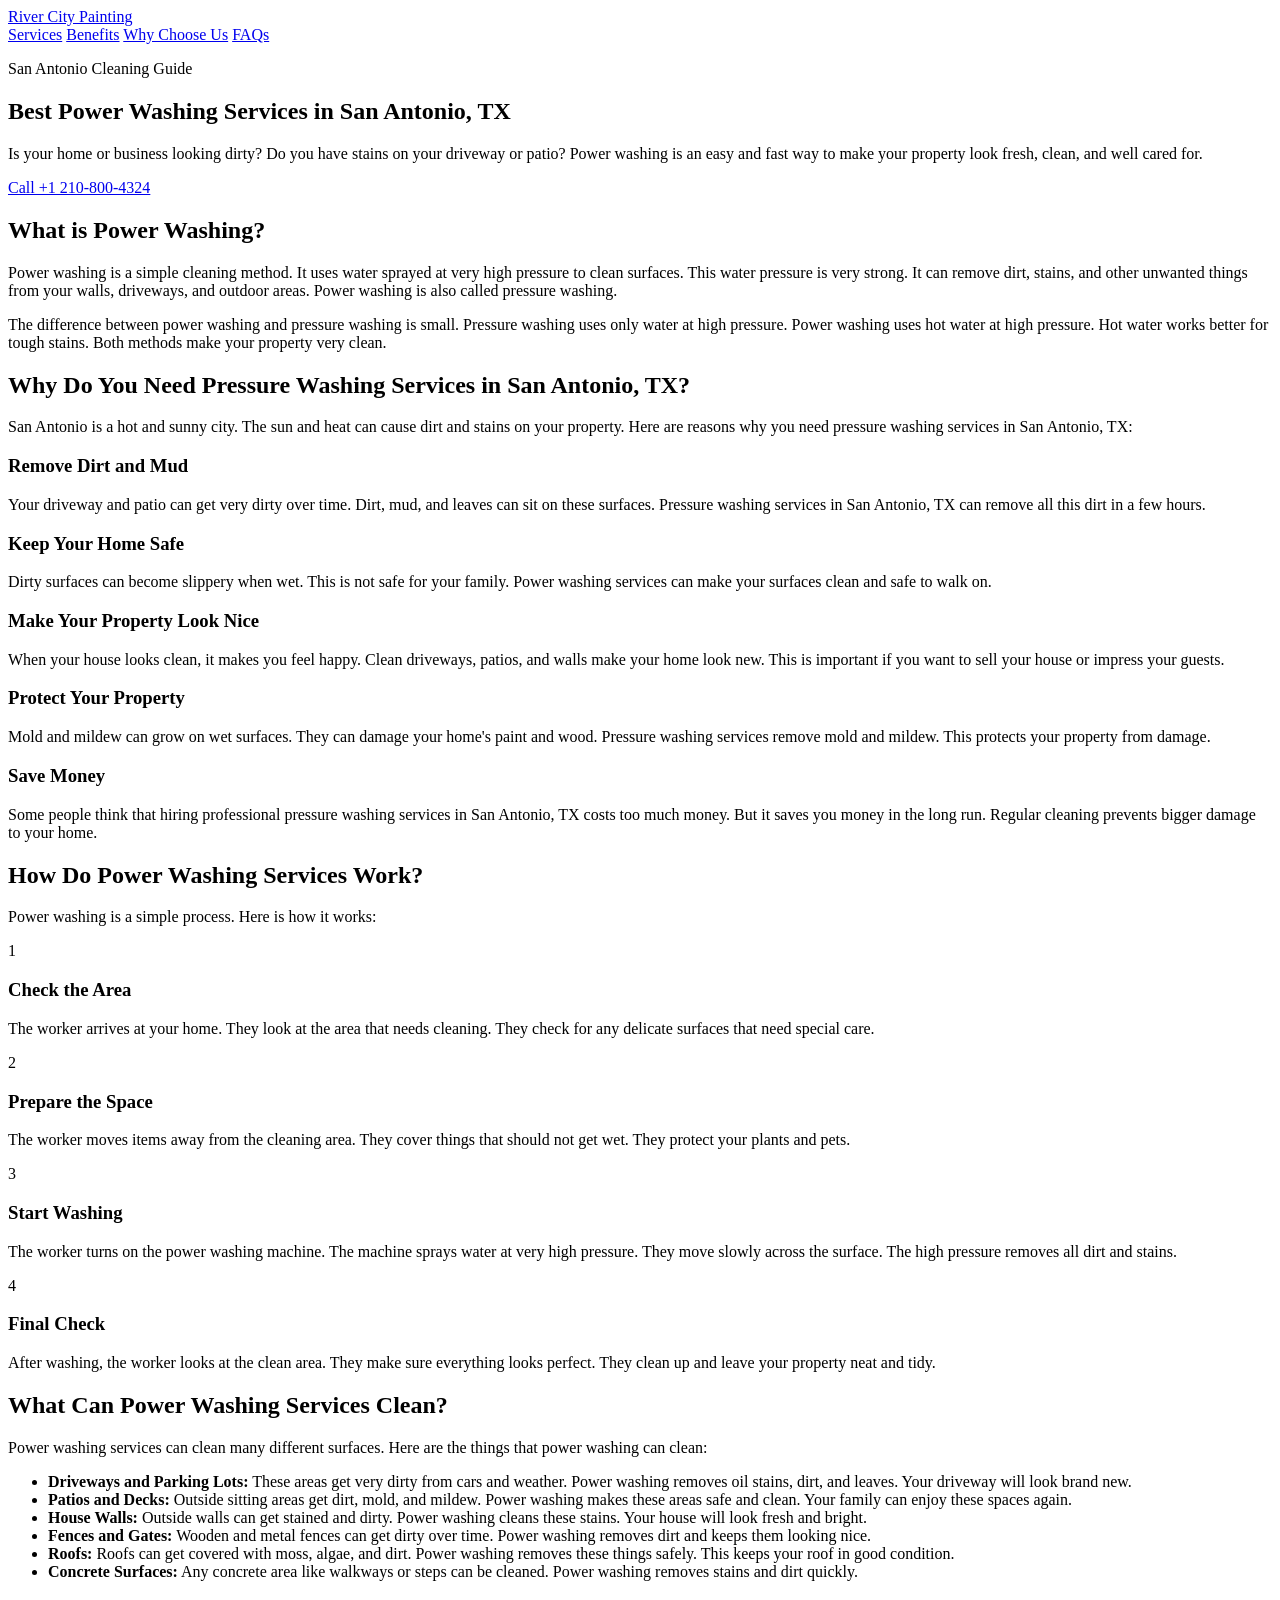
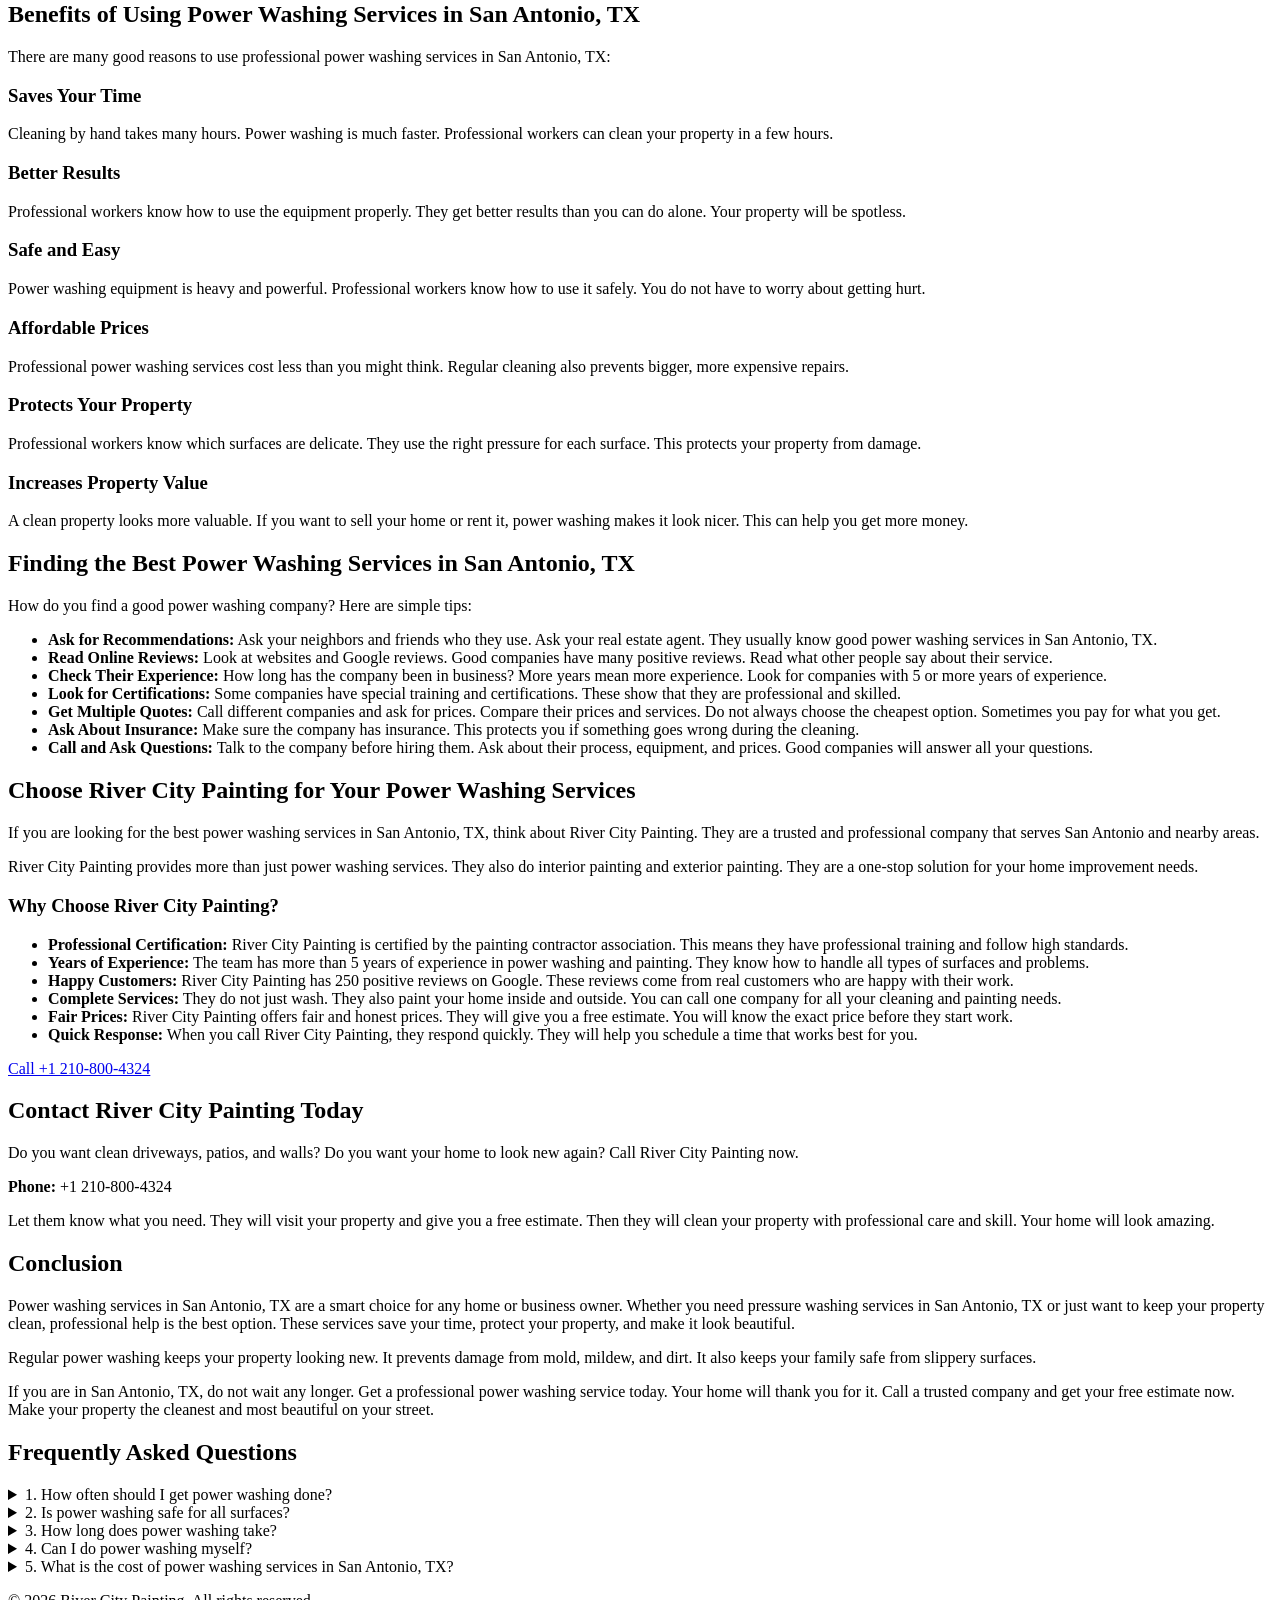
==== index(2).html @ 1cb2fe20 "Add files via upload" ====
<!DOCTYPE html>
<html lang="en">
<head>
  <meta charset="UTF-8" />
  <meta name="viewport" content="width=device-width, initial-scale=1.0" />

  <title>Best Power Washing Services in San Antonio, TX | River City Painting</title>
  <meta name="description" content="Looking for power washing services in San Antonio, TX? Learn what power washing is, why it matters, what it can clean, and why River City Painting is a trusted choice." />

  <link rel="stylesheet" href="style.css" />
</head>
<body>
  <header class="site-header">
    <div class="container header-inner">
      <a href="#" class="logo">River City Painting</a>
      <nav class="nav">
        <a href="#services">Services</a>
        <a href="#benefits">Benefits</a>
        <a href="#choose">Why Choose Us</a>
        <a href="#faq">FAQs</a>
      </nav>
    </div>
  </header>

  <main>
    <section class="hero">
      <div class="container">
        <p class="eyebrow">San Antonio Cleaning Guide</p>
        <h1>Best Power Washing Services in San Antonio, TX</h1>
        <p class="hero-text">
          Is your home or business looking dirty? Do you have stains on your driveway or patio? Power washing is an easy and fast way to make your property look fresh, clean, and well cared for.
        </p>
        <a class="hero-button" href="tel:+12108004324">Call +1 210-800-4324</a>
      </div>
    </section>

    <article class="blog container">
      <section>
        <h2>What is Power Washing?</h2>
        <p>
          Power washing is a simple cleaning method. It uses water sprayed at very high pressure to clean surfaces. This water pressure is very strong. It can remove dirt, stains, and other unwanted things from your walls, driveways, and outdoor areas. Power washing is also called pressure washing.
        </p>
        <p>
          The difference between power washing and pressure washing is small. Pressure washing uses only water at high pressure. Power washing uses hot water at high pressure. Hot water works better for tough stains. Both methods make your property very clean.
        </p>
      </section>

      <section>
        <h2>Why Do You Need Pressure Washing Services in San Antonio, TX?</h2>
        <p>
          San Antonio is a hot and sunny city. The sun and heat can cause dirt and stains on your property. Here are reasons why you need pressure washing services in San Antonio, TX:
        </p>

        <div class="reason-grid">
          <div class="reason-card">
            <h3>Remove Dirt and Mud</h3>
            <p>Your driveway and patio can get very dirty over time. Dirt, mud, and leaves can sit on these surfaces. Pressure washing services in San Antonio, TX can remove all this dirt in a few hours.</p>
          </div>

          <div class="reason-card">
            <h3>Keep Your Home Safe</h3>
            <p>Dirty surfaces can become slippery when wet. This is not safe for your family. Power washing services can make your surfaces clean and safe to walk on.</p>
          </div>

          <div class="reason-card">
            <h3>Make Your Property Look Nice</h3>
            <p>When your house looks clean, it makes you feel happy. Clean driveways, patios, and walls make your home look new. This is important if you want to sell your house or impress your guests.</p>
          </div>

          <div class="reason-card">
            <h3>Protect Your Property</h3>
            <p>Mold and mildew can grow on wet surfaces. They can damage your home's paint and wood. Pressure washing services remove mold and mildew. This protects your property from damage.</p>
          </div>

          <div class="reason-card full-card">
            <h3>Save Money</h3>
            <p>Some people think that hiring professional pressure washing services in San Antonio, TX costs too much money. But it saves you money in the long run. Regular cleaning prevents bigger damage to your home.</p>
          </div>
        </div>
      </section>

      <section>
        <h2>How Do Power Washing Services Work?</h2>
        <p>Power washing is a simple process. Here is how it works:</p>

        <div class="steps">
          <div class="step">
            <span>1</span>
            <h3>Check the Area</h3>
            <p>The worker arrives at your home. They look at the area that needs cleaning. They check for any delicate surfaces that need special care.</p>
          </div>

          <div class="step">
            <span>2</span>
            <h3>Prepare the Space</h3>
            <p>The worker moves items away from the cleaning area. They cover things that should not get wet. They protect your plants and pets.</p>
          </div>

          <div class="step">
            <span>3</span>
            <h3>Start Washing</h3>
            <p>The worker turns on the power washing machine. The machine sprays water at very high pressure. They move slowly across the surface. The high pressure removes all dirt and stains.</p>
          </div>

          <div class="step">
            <span>4</span>
            <h3>Final Check</h3>
            <p>After washing, the worker looks at the clean area. They make sure everything looks perfect. They clean up and leave your property neat and tidy.</p>
          </div>
        </div>
      </section>

      <section id="services">
        <h2>What Can Power Washing Services Clean?</h2>
        <p>Power washing services can clean many different surfaces. Here are the things that power washing can clean:</p>

        <ul class="service-list">
          <li><strong>Driveways and Parking Lots:</strong> These areas get very dirty from cars and weather. Power washing removes oil stains, dirt, and leaves. Your driveway will look brand new.</li>
          <li><strong>Patios and Decks:</strong> Outside sitting areas get dirt, mold, and mildew. Power washing makes these areas safe and clean. Your family can enjoy these spaces again.</li>
          <li><strong>House Walls:</strong> Outside walls can get stained and dirty. Power washing cleans these stains. Your house will look fresh and bright.</li>
          <li><strong>Fences and Gates:</strong> Wooden and metal fences can get dirty over time. Power washing removes dirt and keeps them looking nice.</li>
          <li><strong>Roofs:</strong> Roofs can get covered with moss, algae, and dirt. Power washing removes these things safely. This keeps your roof in good condition.</li>
          <li><strong>Concrete Surfaces:</strong> Any concrete area like walkways or steps can be cleaned. Power washing removes stains and dirt quickly.</li>
        </ul>
      </section>

      <section id="benefits">
        <h2>Benefits of Using Power Washing Services in San Antonio, TX</h2>
        <p>There are many good reasons to use professional power washing services in San Antonio, TX:</p>

        <div class="benefit-list">
          <div>
            <h3>Saves Your Time</h3>
            <p>Cleaning by hand takes many hours. Power washing is much faster. Professional workers can clean your property in a few hours.</p>
          </div>

          <div>
            <h3>Better Results</h3>
            <p>Professional workers know how to use the equipment properly. They get better results than you can do alone. Your property will be spotless.</p>
          </div>

          <div>
            <h3>Safe and Easy</h3>
            <p>Power washing equipment is heavy and powerful. Professional workers know how to use it safely. You do not have to worry about getting hurt.</p>
          </div>

          <div>
            <h3>Affordable Prices</h3>
            <p>Professional power washing services cost less than you might think. Regular cleaning also prevents bigger, more expensive repairs.</p>
          </div>

          <div>
            <h3>Protects Your Property</h3>
            <p>Professional workers know which surfaces are delicate. They use the right pressure for each surface. This protects your property from damage.</p>
          </div>

          <div>
            <h3>Increases Property Value</h3>
            <p>A clean property looks more valuable. If you want to sell your home or rent it, power washing makes it look nicer. This can help you get more money.</p>
          </div>
        </div>
      </section>

      <section>
        <h2>Finding the Best Power Washing Services in San Antonio, TX</h2>
        <p>How do you find a good power washing company? Here are simple tips:</p>

        <ul>
          <li><strong>Ask for Recommendations:</strong> Ask your neighbors and friends who they use. Ask your real estate agent. They usually know good power washing services in San Antonio, TX.</li>
          <li><strong>Read Online Reviews:</strong> Look at websites and Google reviews. Good companies have many positive reviews. Read what other people say about their service.</li>
          <li><strong>Check Their Experience:</strong> How long has the company been in business? More years mean more experience. Look for companies with 5 or more years of experience.</li>
          <li><strong>Look for Certifications:</strong> Some companies have special training and certifications. These show that they are professional and skilled.</li>
          <li><strong>Get Multiple Quotes:</strong> Call different companies and ask for prices. Compare their prices and services. Do not always choose the cheapest option. Sometimes you pay for what you get.</li>
          <li><strong>Ask About Insurance:</strong> Make sure the company has insurance. This protects you if something goes wrong during the cleaning.</li>
          <li><strong>Call and Ask Questions:</strong> Talk to the company before hiring them. Ask about their process, equipment, and prices. Good companies will answer all your questions.</li>
        </ul>
      </section>

      <section id="choose" class="cta-box">
        <h2>Choose River City Painting for Your Power Washing Services</h2>
        <p>
          If you are looking for the best power washing services in San Antonio, TX, think about River City Painting. They are a trusted and professional company that serves San Antonio and nearby areas.
        </p>
        <p>
          River City Painting provides more than just power washing services. They also do interior painting and exterior painting. They are a one-stop solution for your home improvement needs.
        </p>

        <h3>Why Choose River City Painting?</h3>
        <ul>
          <li><strong>Professional Certification:</strong> River City Painting is certified by the painting contractor association. This means they have professional training and follow high standards.</li>
          <li><strong>Years of Experience:</strong> The team has more than 5 years of experience in power washing and painting. They know how to handle all types of surfaces and problems.</li>
          <li><strong>Happy Customers:</strong> River City Painting has 250 positive reviews on Google. These reviews come from real customers who are happy with their work.</li>
          <li><strong>Complete Services:</strong> They do not just wash. They also paint your home inside and outside. You can call one company for all your cleaning and painting needs.</li>
          <li><strong>Fair Prices:</strong> River City Painting offers fair and honest prices. They will give you a free estimate. You will know the exact price before they start work.</li>
          <li><strong>Quick Response:</strong> When you call River City Painting, they respond quickly. They will help you schedule a time that works best for you.</li>
        </ul>

        <a class="button" href="tel:+12108004324">Call +1 210-800-4324</a>
      </section>

      <section class="contact-box">
        <h2>Contact River City Painting Today</h2>
        <p>
          Do you want clean driveways, patios, and walls? Do you want your home to look new again? Call River City Painting now.
        </p>
        <p><strong>Phone:</strong> +1 210-800-4324</p>
        <p>
          Let them know what you need. They will visit your property and give you a free estimate. Then they will clean your property with professional care and skill. Your home will look amazing.
        </p>
      </section>

      <section>
        <h2>Conclusion</h2>
        <p>
          Power washing services in San Antonio, TX are a smart choice for any home or business owner. Whether you need pressure washing services in San Antonio, TX or just want to keep your property clean, professional help is the best option. These services save your time, protect your property, and make it look beautiful.
        </p>
        <p>
          Regular power washing keeps your property looking new. It prevents damage from mold, mildew, and dirt. It also keeps your family safe from slippery surfaces.
        </p>
        <p>
          If you are in San Antonio, TX, do not wait any longer. Get a professional power washing service today. Your home will thank you for it. Call a trusted company and get your free estimate now. Make your property the cleanest and most beautiful on your street.
        </p>
      </section>

      <section id="faq" class="faq">
        <h2>Frequently Asked Questions</h2>

        <details>
          <summary>1. How often should I get power washing done?</summary>
          <p>Most homes should get power washing done once every year. If you live near trees or in a wet area, you might need it twice a year. Ask your power washing company what they recommend for your home.</p>
        </details>

        <details>
          <summary>2. Is power washing safe for all surfaces?</summary>
          <p>Power washing is safe for most surfaces like concrete and brick. However, some surfaces like wood and soft stone need lower pressure. Professional workers know which pressure to use for each surface. Always hire a professional to avoid damage.</p>
        </details>

        <details>
          <summary>3. How long does power washing take?</summary>
          <p>The time depends on how dirty your property is and how large the area is. A small driveway might take 1 to 2 hours. A whole house might take 4 to 6 hours. Ask your company for an estimate.</p>
        </details>

        <details>
          <summary>4. Can I do power washing myself?</summary>
          <p>You can rent power washing equipment yourself. But it is very heavy and can be dangerous. Professional workers have training and experience. They also have better equipment. It is safer and easier to hire professionals.</p>
        </details>

        <details>
          <summary>5. What is the cost of power washing services in San Antonio, TX?</summary>
          <p>Prices vary depending on the size and type of area. A small driveway might cost 150 to 300 dollars. A whole house might cost 500 to 1500 dollars. Call different companies for free quotes. Compare prices before you decide.</p>
        </details>
      </section>
    </article>
  </main>

  <footer class="site-footer">
    <div class="container">
      <p>&copy; 2026 River City Painting. All rights reserved.</p>
    </div>
  </footer>
</body>
</html>
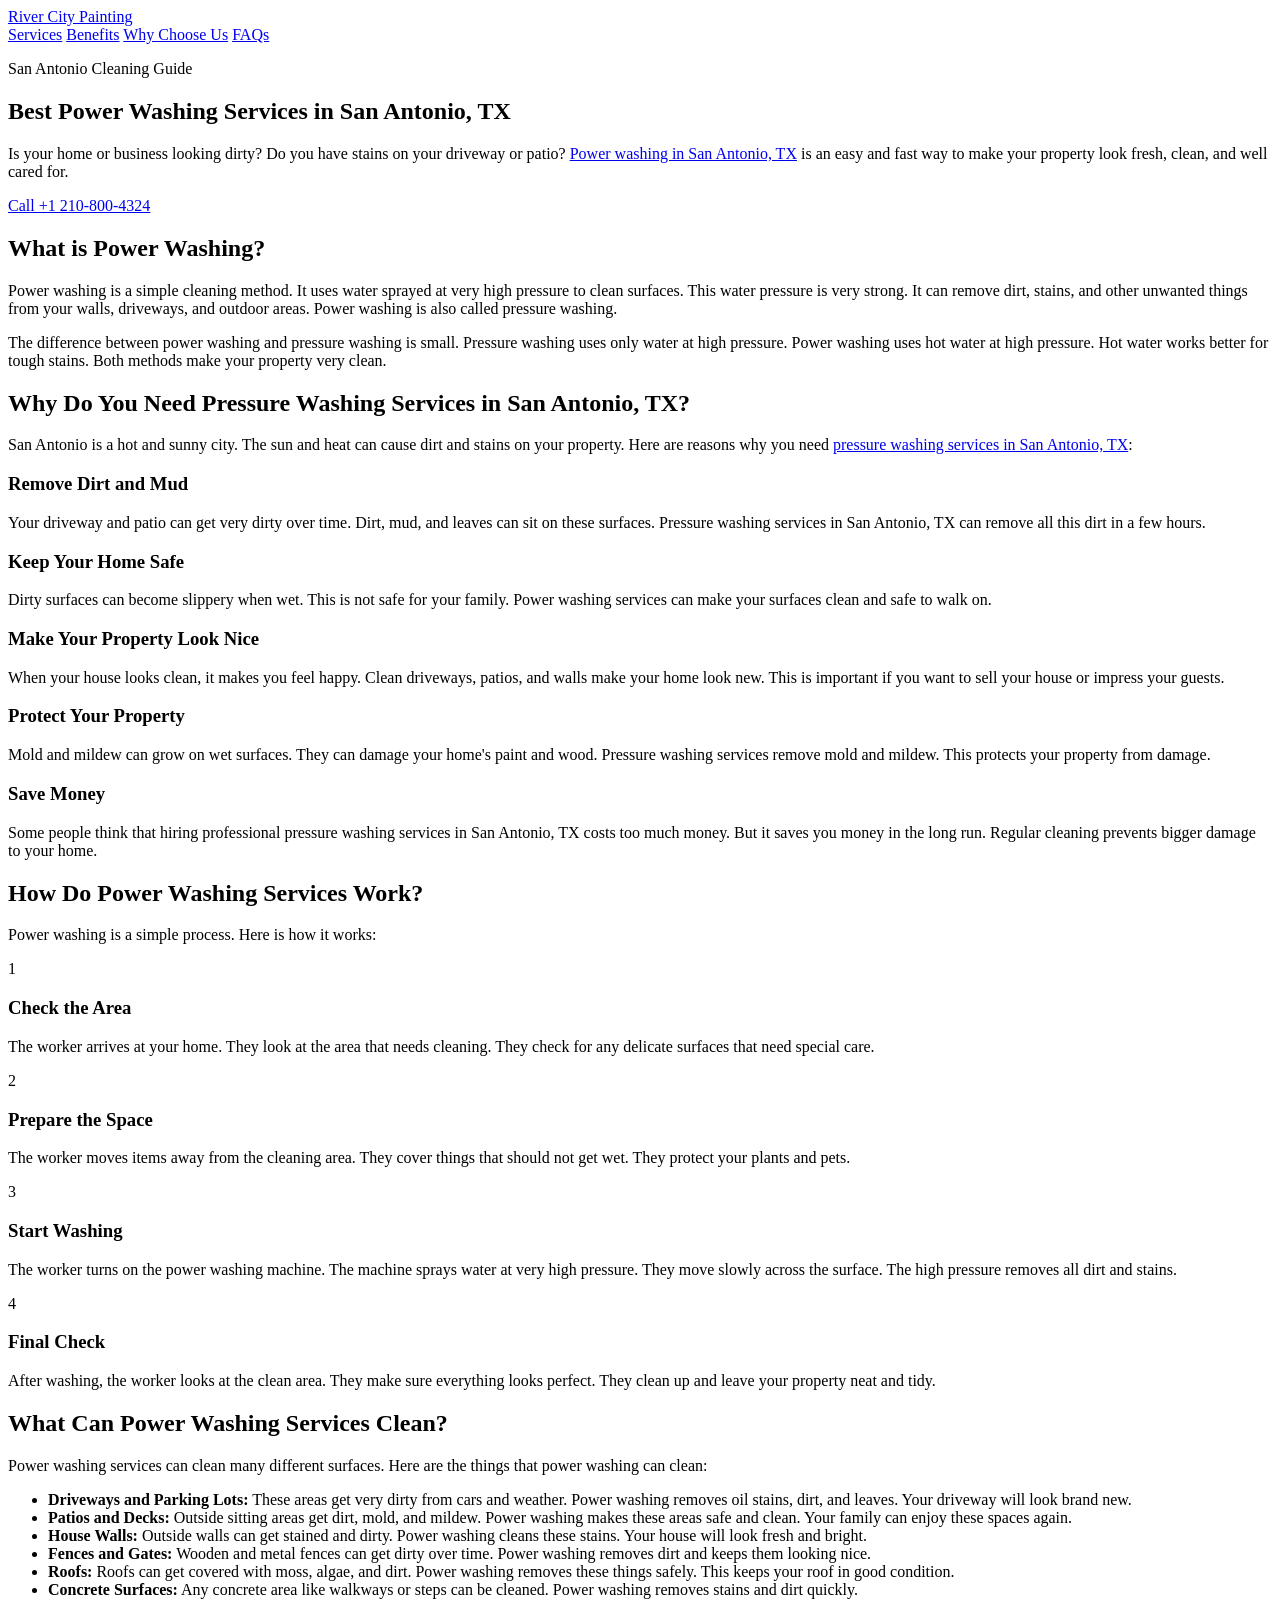
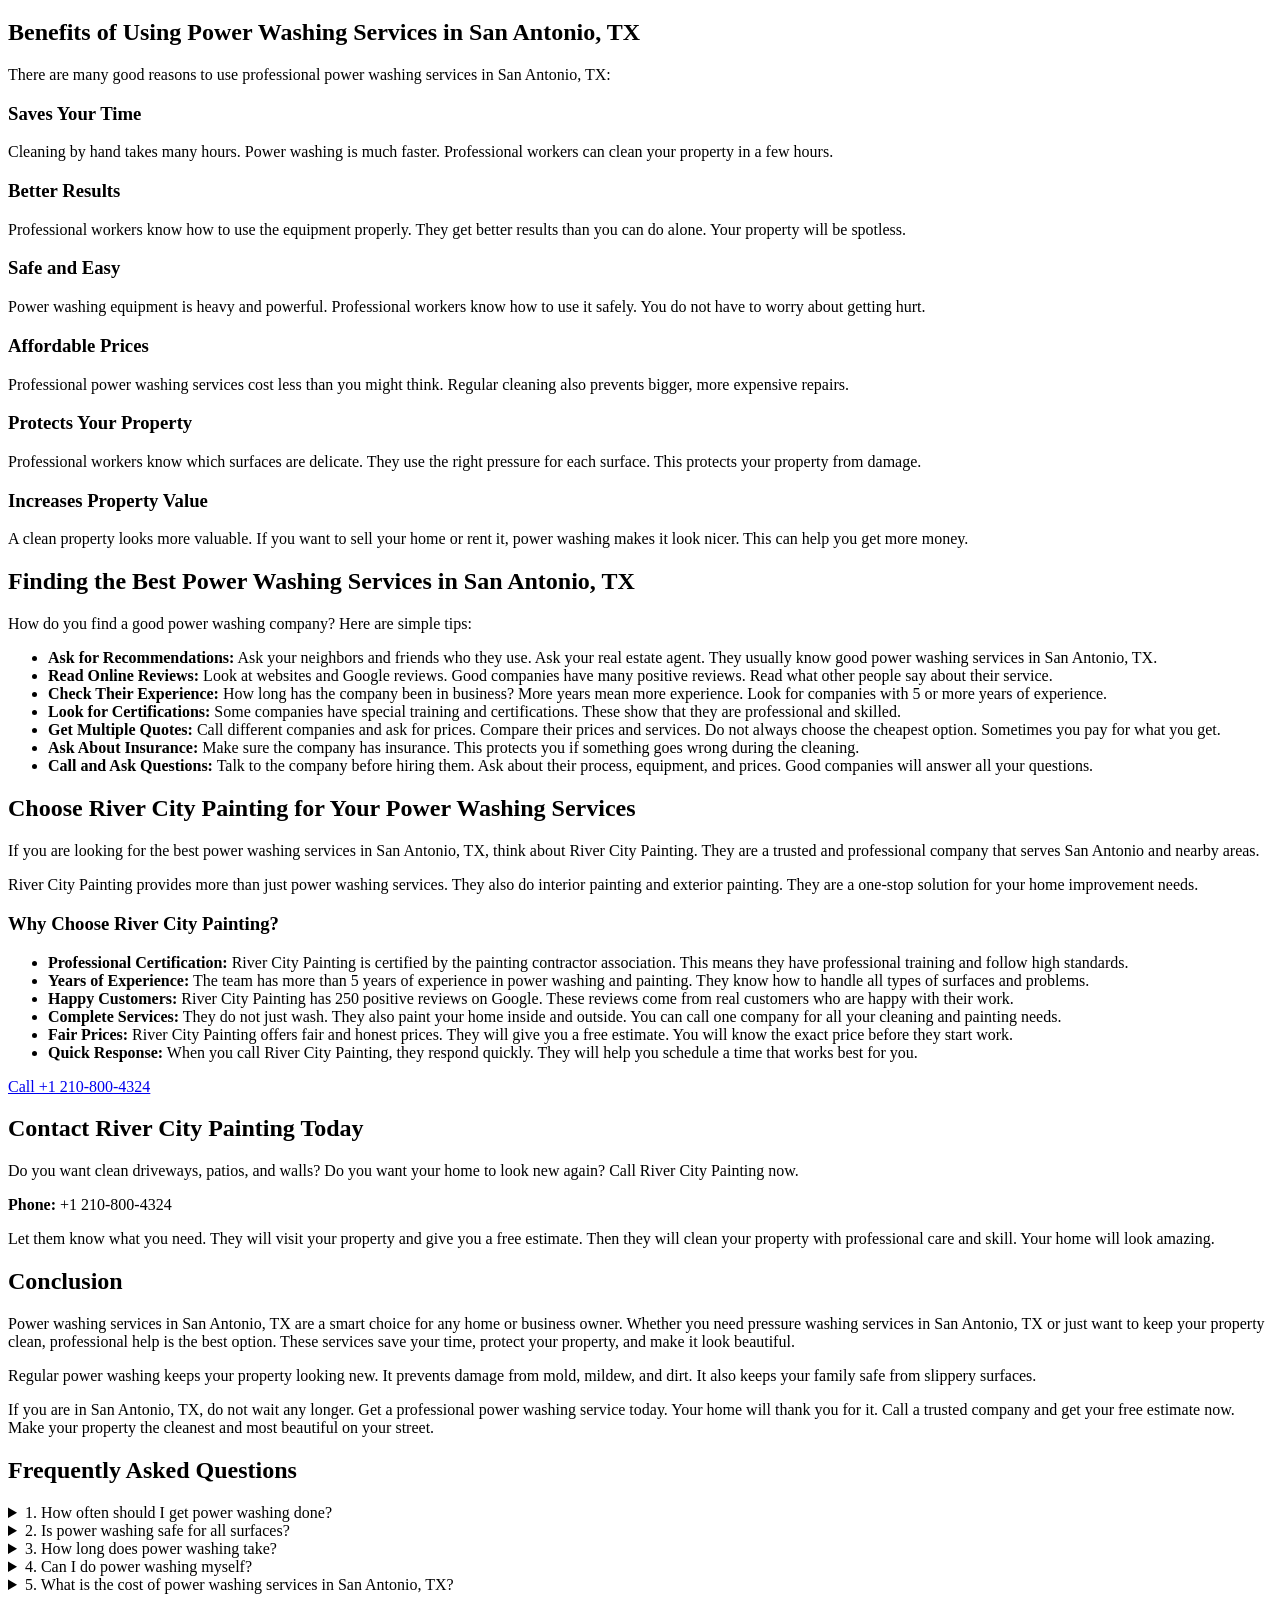
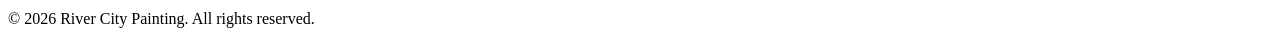
==== commit 6d8b9868: "Update index(2).html" ====
--- a/index(2).html
+++ b/index(2).html
@@ -28,7 +28,7 @@
         <p class="eyebrow">San Antonio Cleaning Guide</p>
         <h1>Best Power Washing Services in San Antonio, TX</h1>
         <p class="hero-text">
-          Is your home or business looking dirty? Do you have stains on your driveway or patio? Power washing is an easy and fast way to make your property look fresh, clean, and well cared for.
+          Is your home or business looking dirty? Do you have stains on your driveway or patio? <a href="https://rivercitypaintingsa.com/power-washing/">Power washing in San Antonio, TX</a> is an easy and fast way to make your property look fresh, clean, and well cared for.
         </p>
         <a class="hero-button" href="tel:+12108004324">Call +1 210-800-4324</a>
       </div>
@@ -48,7 +48,7 @@
       <section>
         <h2>Why Do You Need Pressure Washing Services in San Antonio, TX?</h2>
         <p>
-          San Antonio is a hot and sunny city. The sun and heat can cause dirt and stains on your property. Here are reasons why you need pressure washing services in San Antonio, TX:
+          San Antonio is a hot and sunny city. The sun and heat can cause dirt and stains on your property. Here are reasons why you need <a href="https://rivercitypaintingsa.com/power-washing/">pressure washing services in San Antonio, TX</a>:
         </p>
 
         <div class="reason-grid">
